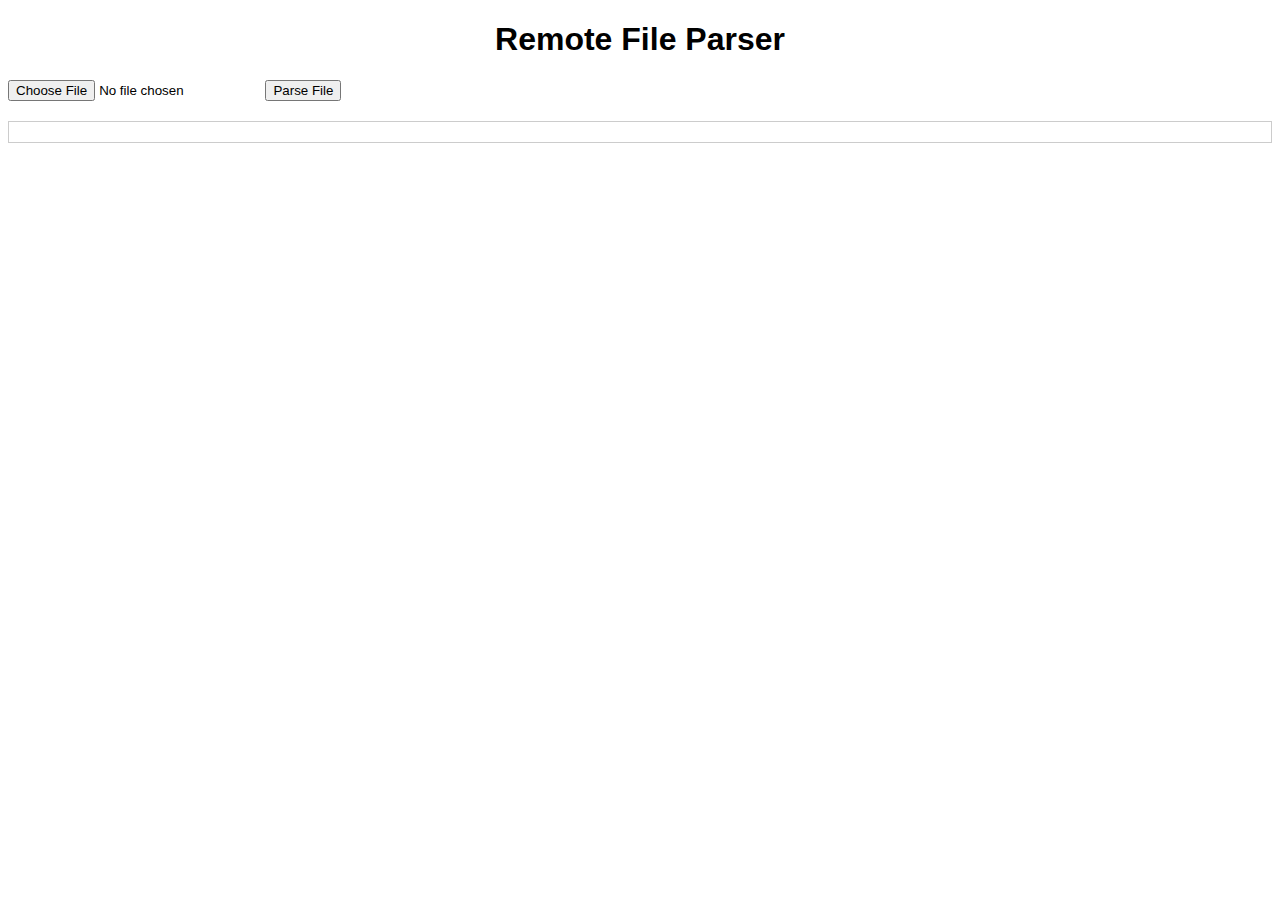
==== File/Frontend/index.html @ 1dfd2f03 "." ====
<!DOCTYPE html>
<html lang="en">
<head>
    <meta charset="UTF-8">
    <meta name="viewport" content="width=device-width, initial-scale=1.0">
    <title>Remote File Parser</title>
    <link rel="stylesheet" href="style.css">
</head>
<body>
    <h1>Remote File Parser</h1>
    <input type="file" id="fileInput" accept=".csv">
    <button onclick="parseFile()">Parse File</button>
    <div id="output"></div>

    <script src="script.js"></script>
</body>
</html>
---- File/Frontend/style.css ----
body {
    font-family: Arial, sans-serif;
}

h1 {
    text-align: center;
}

#output {
    margin-top: 20px;
    border: 1px solid #ccc;
    padding: 10px;
}
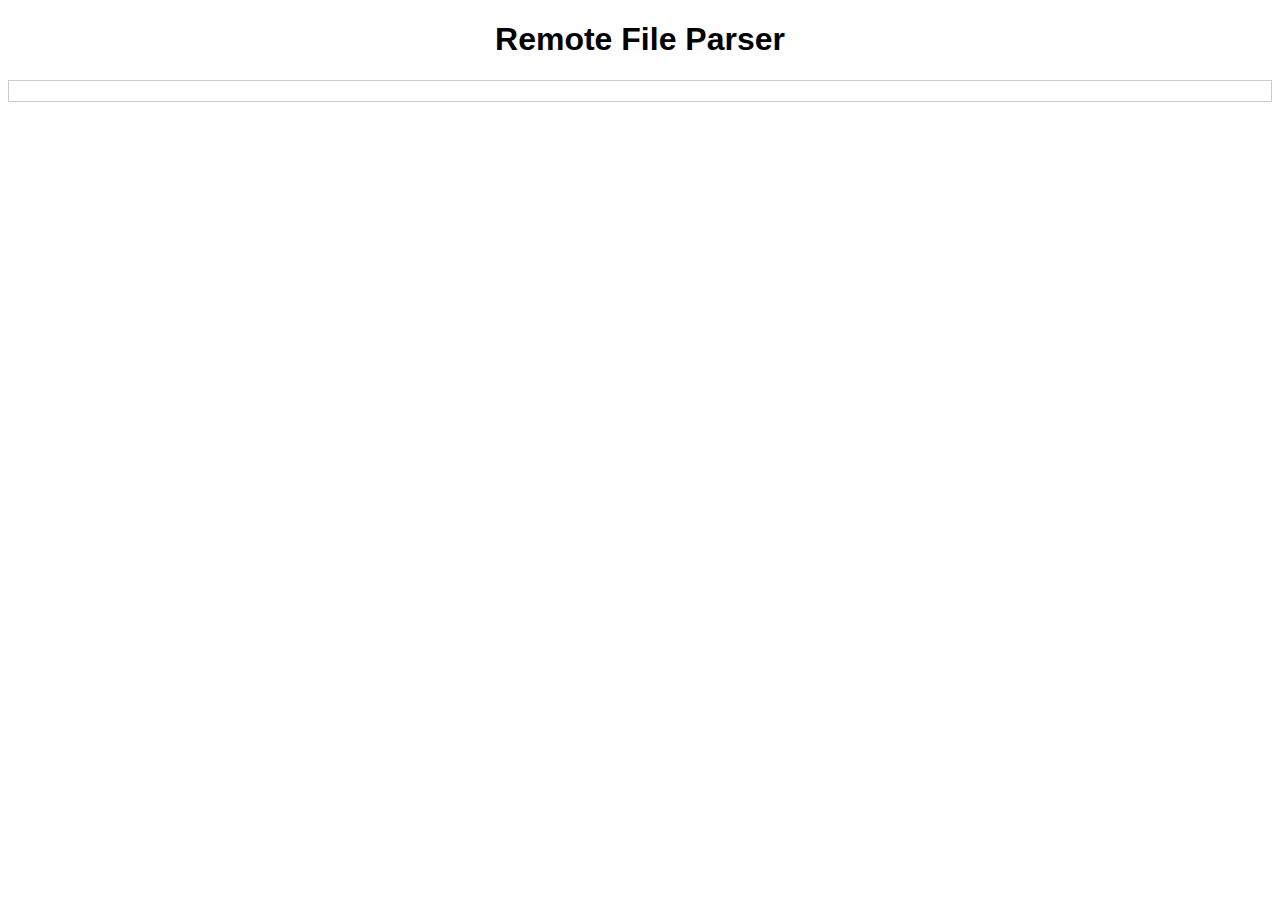
==== commit 31332587: "." ====
--- a/File/Frontend/index.html
+++ b/File/Frontend/index.html
@@ -8,8 +8,6 @@
 </head>
 <body>
     <h1>Remote File Parser</h1>
-    <input type="file" id="fileInput" accept=".csv">
-    <button onclick="parseFile()">Parse File</button>
     <div id="output"></div>
 
     <script src="script.js"></script>
